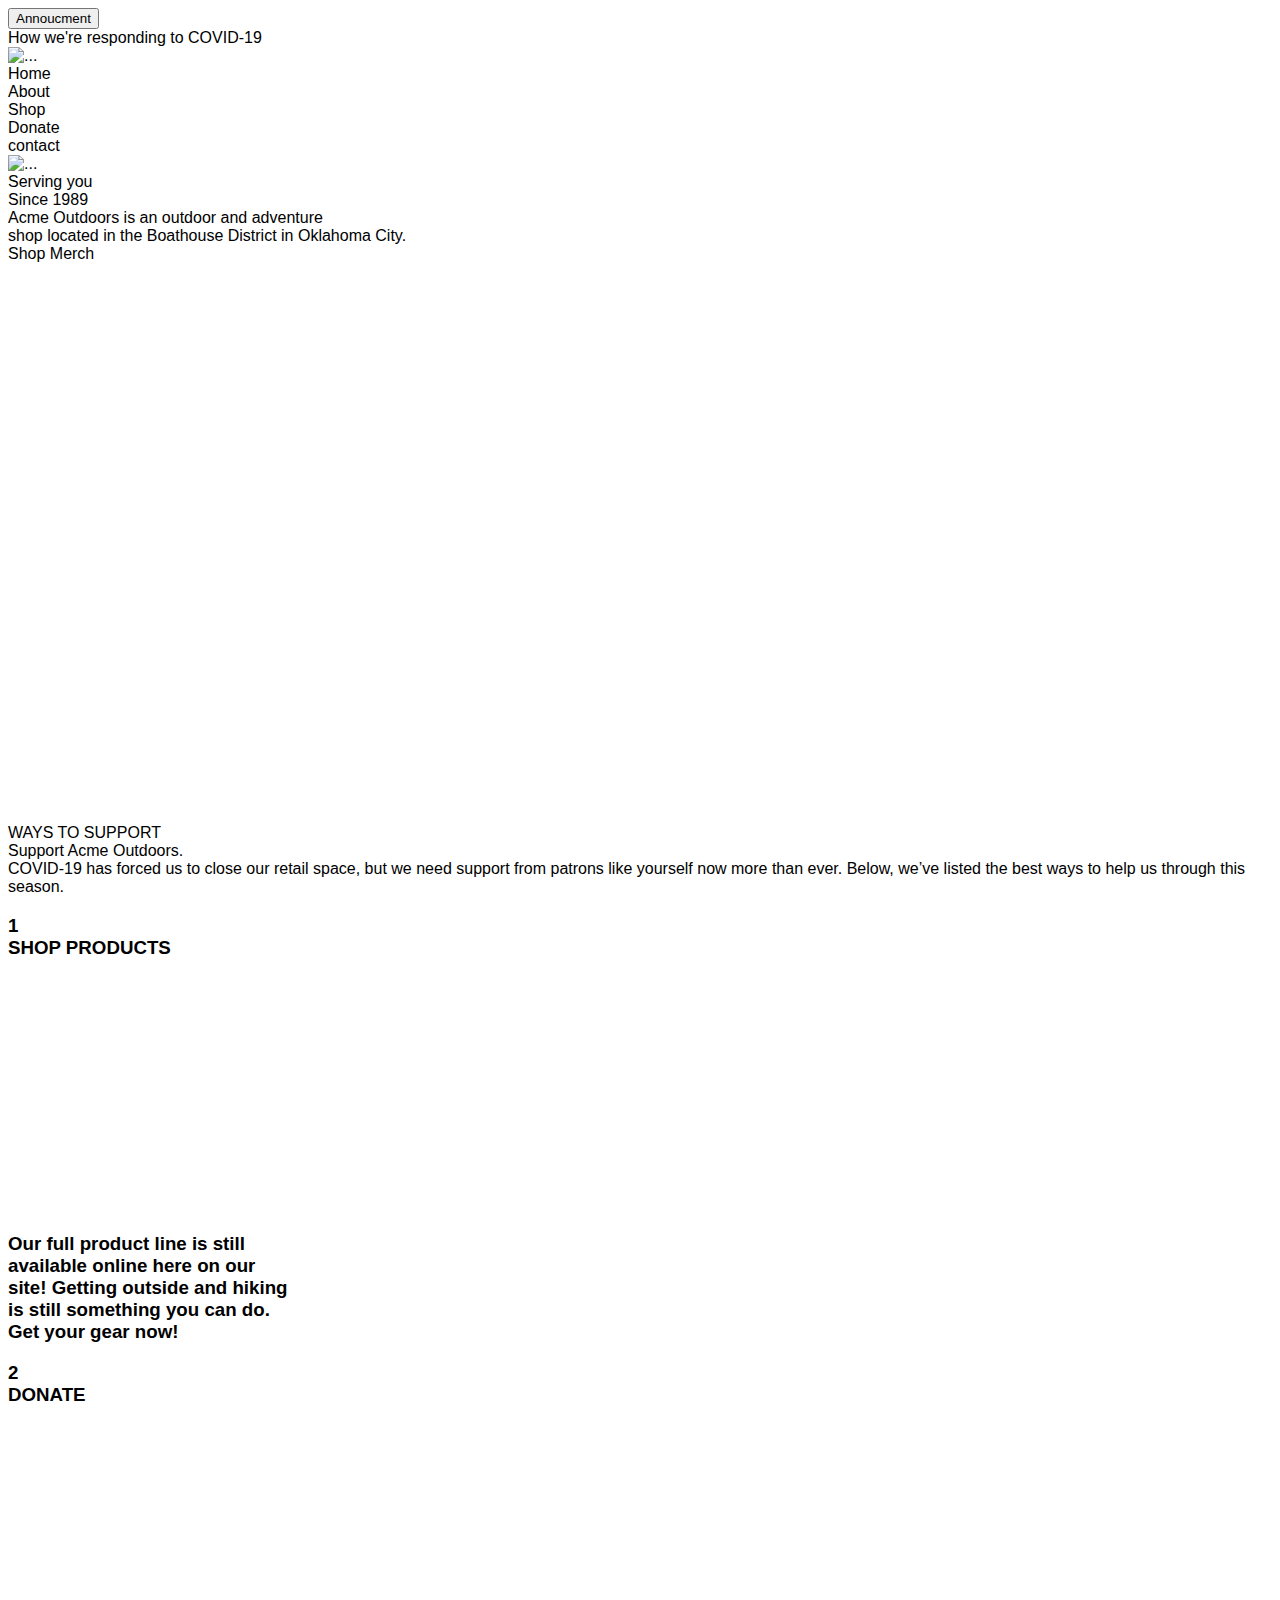
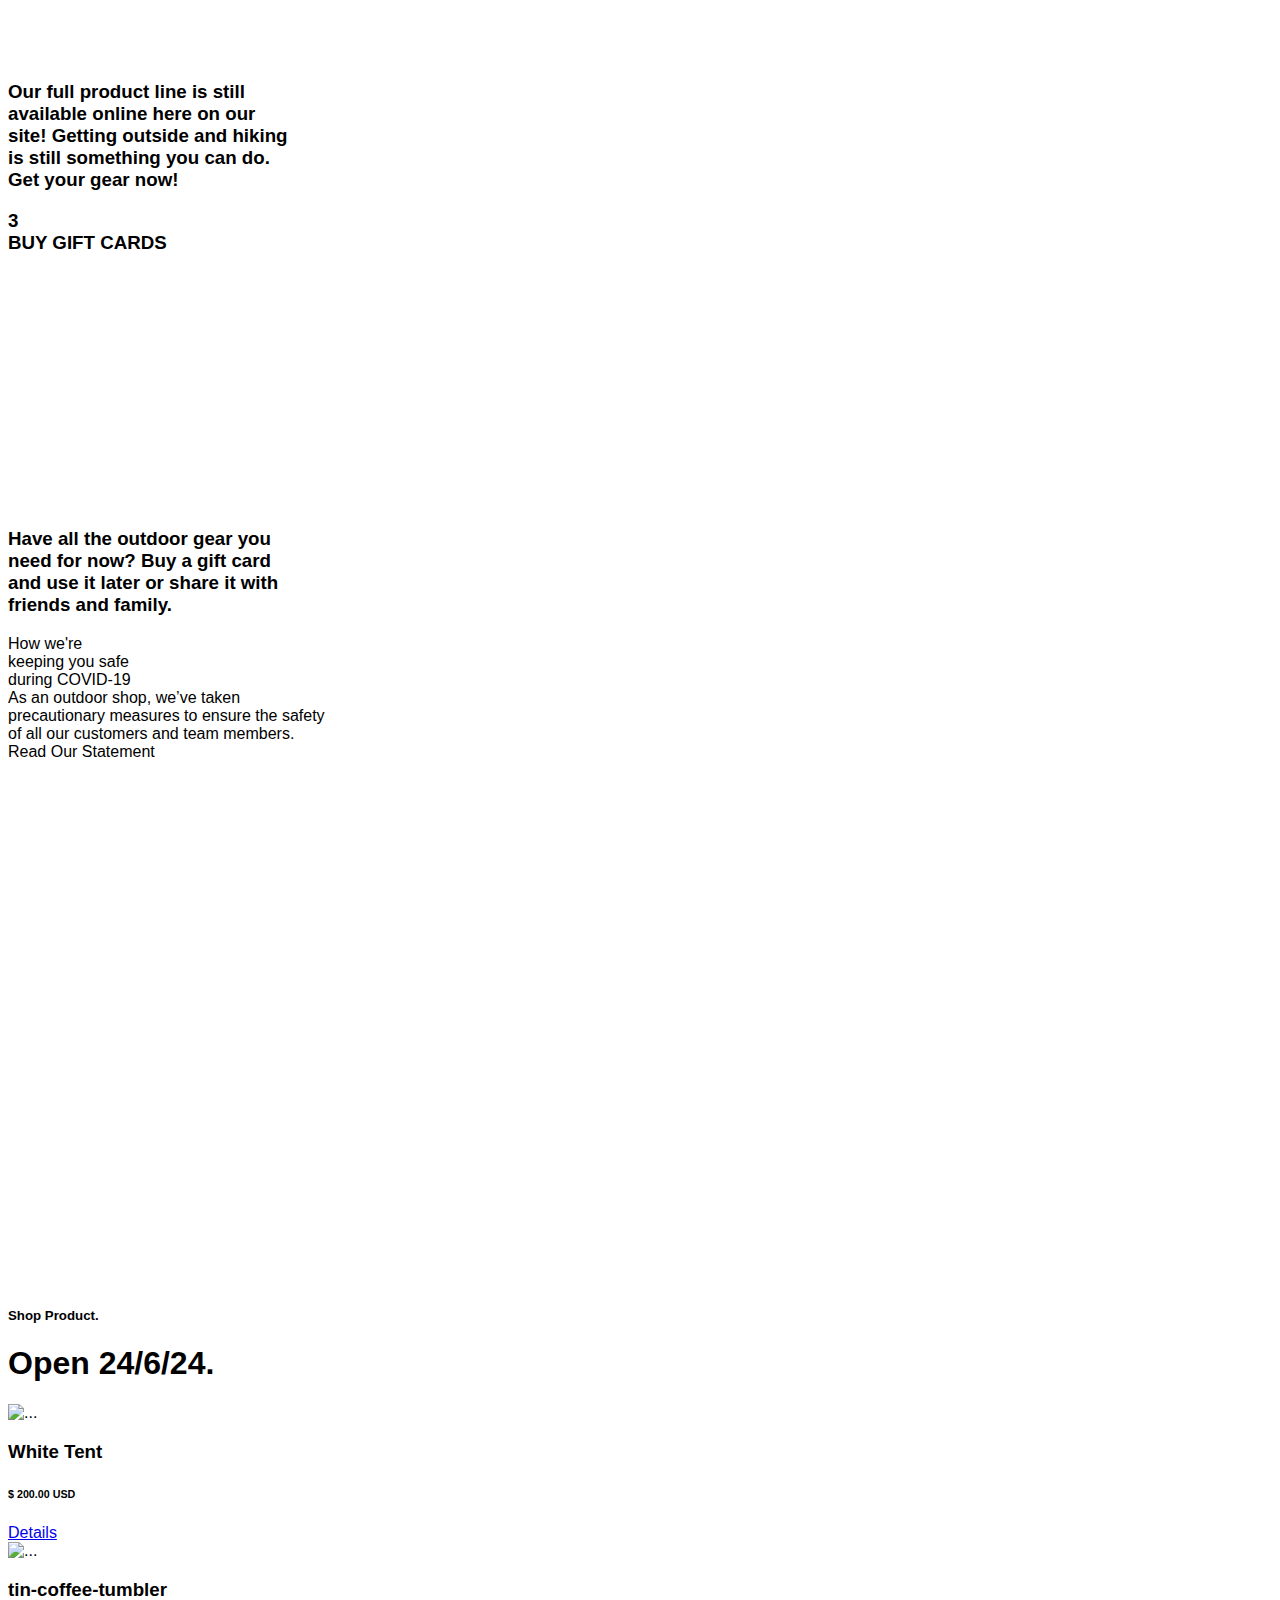
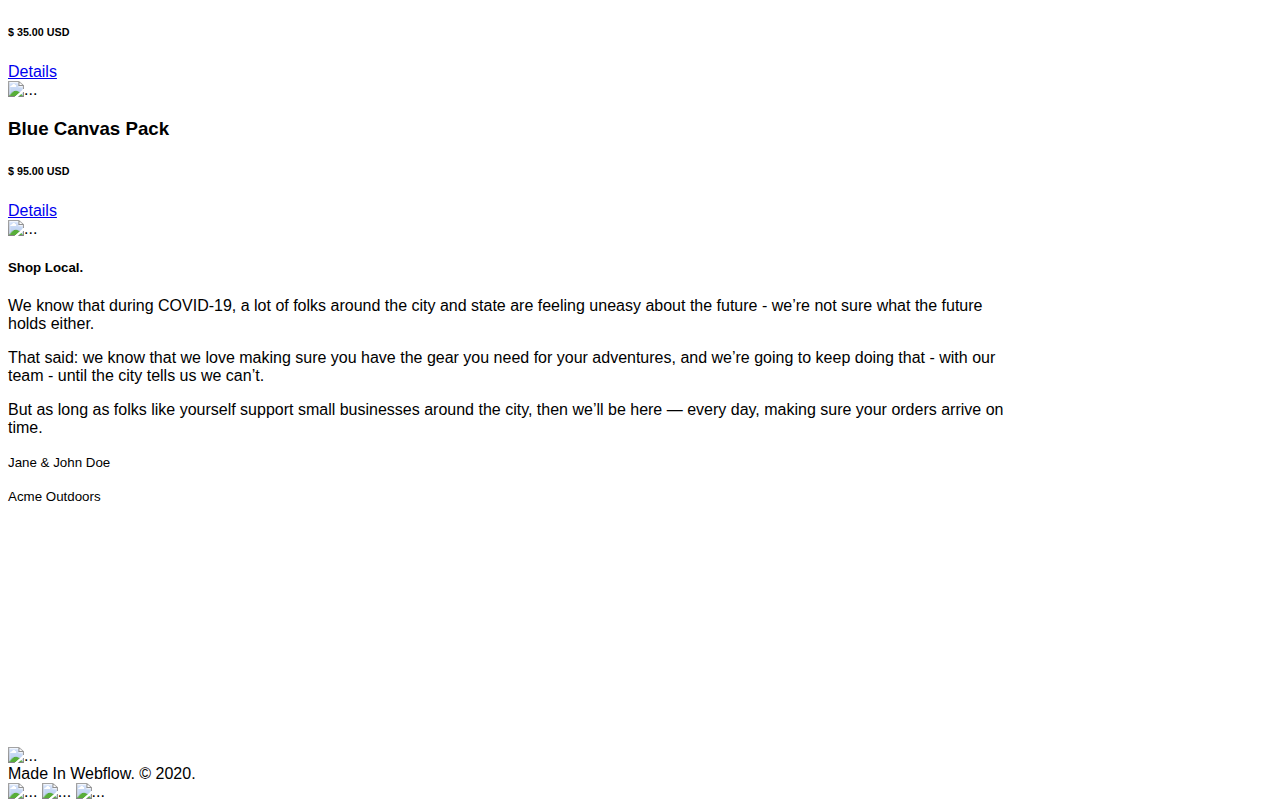
==== komal Project/index.html @ c160ffeb "project" ====
<!DOCTYPE html>
<html lang="en">

<head>
    <meta charset="UTF-8">
    <meta name="viewport" content="width=device-width, initial-scale=1.0">
    <link href="https://cdn.jsdelivr.net/npm/bootstrap@5.0.2/dist/css/bootstrap.min.css" rel="stylesheet"
        integrity="sha384-EVSTQN3/azprG1Anm3QDgpJLIm9Nao0Yz1ztcQTwFspd3yD65VohhpuuCOmLASjC" crossorigin="anonymous">
    <link rel="stylesheet" href="./style.css">
    <link rel="stylesheet" href="https://cdnjs.cloudflare.com/ajax/libs/font-awesome/6.5.2/css/all.min.css"
        integrity="sha512-SnH5WK+bZxgPHs44uWIX+LLJAJ9/2PkPKZ5QiAj6Ta86w+fsb2TkcmfRyVX3pBnMFcV7oQPJkl9QevSCWr3W6A=="
        crossorigin="anonymous" referrerpolicy="no-referrer" />
    <style>
    </style>
    <title>Project
    </title>
</head>

<body>
    <div class="container-fluid ">
        <!-- 1 Annoucment/How we're responding to COVID-19 -->
        <div class="row bg-dark  p-3">
            <div class="col-lg-6 col-xs-1"><button type="button" class="btn btn-danger rounded-pill">Annoucment</button>
            </div>
            <div class="col-lg-6 col-xs-1 text-light">How we're responding to COVID-19</div>
        </div>

        <!-- 2 header -->
        <div class="row bg-danger p-3 ">
            <div class="col-5 col-xs-12">

                <img src="https://assets.website-files.com/5e7ff3ec0c4ef4c974fa99e3/5e7ff57adad44d1f072965b6_logo.svg"
                    class="img-fluid d-none d-sm-block" alt="...">
            </div>
            <div class="col-lg-1   col-xs-12">Home</div>
            <div class="col-lg-1 col-xs-12">About</div>
            <div class="col-lg-1  col-xs-12">Shop</div>
            <div class="col-lg-1  col-xs-12">Donate</div>
            <div class="col-lg-1  col-xs-12">contact</div>
            <div class="col  col-xs-12">
                <img src="https://assets.website-files.com/5e7ff3ec0c4ef4c974fa99e3/5e86146bb854797d12a30a13_cart.svg"
                    class="img-fluid" alt="..." width="20px" height="20px">

            </div>

        </div>

        <!-- 3 background image -->
        <div class="img">
            <div class="row p-5">
                <div class="col">

                </div>
            </div>
            <div class="row p-5">
                <div class="col">

                </div>
            </div>
            <div class="row m-3">
                <div class="col-xs-6 text-xs-left fs-1 text-light fw-bold ">Serving you</div>
            </div>
            <div class="row m-3">
                <div class="col-xs-6 text-xs-left fs-2 text-light fw-bold">Since 1989</div>
            </div>
            <div class="row m-3">
                <div class="col-xs-6 text-xs-left fs-5 text-light fw-bold">Acme Outdoors is an outdoor and adventure</div>
            </div>
            <div class="row m-3">
                <div class="col-xs-6 text-xs-left fs-5 text-light fw-bold"> shop located in the Boathouse District in Oklahoma
                    City.</div>
            </div>
            <div class="row  m-3">
                <div class="col-6 text-xs-left text-light  fs-4 text fs-4 text fw-bold"><span
                        class="border border-light px-3 py-1 rounded">Shop Merch</span></div>
            </div>
        </div>
        <!-- 4 text  -->
        <div class="row m-3 p-5">
            <div class="col-xs-6 text-xs-left fs-3 text fw-bold ">WAYS TO SUPPORT <br>
                Support Acme Outdoors.</div>
            <div class="col-xs-6 text-xs-left fs-5 text">COVID-19 has forced us to close our retail space, but we need support
                from patrons like yourself now more than ever. Below, we’ve listed the best ways to help us through this
                season.
            </div>
        </div>

        <!-- 5 boxes -->
       
                   

        <div class="card-group">

            <div class="m-5 p-3" style="width: 18rem;">
                <div class="card-body bg-dark" style="width: 20rem ; height: 300px;">
                    <h3 class="card-title text-light text-center p-5">1 <br> SHOP PRODUCTS</h3>
                </div>
                <div class="card-body">
                    <h3 class="card-text text-left fs-5">Our full product line is still available online here on our
                        site! Getting outside and hiking is still something you can do. Get your gear now!</h3>
                </div>
            </div>
            <div class="m-5 p-3" style="width: 18rem;">
                <div class="card-body bg-dark" style="width: 20rem ; height: 300px;">
                    <h3 class="card-title text-light text-center p-5">2 <br>DONATE</h3>
                </div>
                <div class="card-body">
                    <h3 class="card-text text-left fs-5">Our full product line is still available online here on our
                        site! Getting outside and hiking is still something you can do. Get your gear now!</h3>
                </div>
            </div>
            <div class="m-5 p-3" style="width: 18rem;">
                <div class="card-body bg-dark" style="width: 20rem ; height: 300px;">
                    <h3 class="card-title text-light text-center p-5">3 <br>BUY GIFT CARDS</h3>
                </div>
                <div class="card-body">
                    <h3 class="card-text text-left fs-5">Have all the outdoor gear you need for now? Buy a gift card and use it later or share it with friends and family.</h3>
                </div>
            </div>
        </div>
        <div class="img-1">
            <div class="row p-5">
                <div class="col">

                </div>
            </div>
            <div class="row p-5">
                <div class="col">

                </div>
            </div>

            <div class="row d-flex  align-items-end justify-content-sm-end m-1">
                <div class="col-6 text-end  fs-1 text-light fw-bold ">How we're</div>
            </div>
            <div class="row d-flex  align-items-end justify-content-sm-end m-1">
                <div class="col-6 text-end  fs-2 text-light fw-bold">keeping you safe</div>
            </div>
            <div class="row d-flex  align-items-end justify-content-sm-end m-1">
                <div class="col-6 text-end  fs-2 text-light fw-bold">during COVID-19</div>
            </div>

            <div class="row d-flex  align-items-end justify-content-sm-end m-1">
                <div class="col-6 text-end  fs-5 text-light fw-bold">As an outdoor shop, we’ve taken</div>
            </div>
            <div class="row d-flex  align-items-end justify-content-sm-end m-1">
                <div class="col-6 text-end  fs-5 text-light fw-bold"> precautionary measures to ensure the safety <br>
                    of all our customers and team members.</div>
            </div>
            <div class="row  d-flex  align-items-end justify-content-sm-end m-2">
                <div class="col-6 text-end  text-dark  fs-5"><span
                        class="border border-light  bg-light px-3 py-1 rounded">Read Our Statement</span></div>
            </div>
        </div>

        <!-- 7 text -->

        <h5 class="text-sm-start p-3 m-3 ">Shop Product.</h5>
        <h1 class="text-sm-start m-3"> Open 24/6/24.</h1>

        <!-- 8 card details -->
        <div class="card-group">

            <div class="m-5 p-3" style="width: 18rem;">
                <img src="https://encrypted-tbn0.gstatic.com/images?q=tbn:ANd9GcQKQ7D6lVmmR64OtS5C0hFSwjAgDlMMpUyo3S0nWiDi1w&s"
                    class="card-img-top" alt="...">
                <div class="card-body">
                    <h3 class="card-text text-center fs-5">White Tent</h3>
                    <h6 class="card-text  text-center">&#36 200.00 USD</h6>
                    <a href="#"
                        class="btn btn-danger m-5 p-2 d-flex align-items-center justify-content-sm-center">Details</a>

                </div>
            </div>

            <div class="m-5 p-3" style="width: 18rem;">
                <img src="https://cdn.faire.com/fastly/980e037948afadefd898a2099bee1b47a10d9e2858e9dce743eec0945a9874b2.jpeg?bg-color=FFFFFF&dpr=1&fit=crop&format=jpg&height=720&width=720"
                    class="card-img-top" alt="...">
                <div class="card-body">
                    <h3 class="card-text text-center fs-5">tin-coffee-tumbler</h3>
                    <h6 class="card-text  text-center">&#36 35.00 USD</h6>
                    <a href="#"
                        class="btn btn-danger m-5 p-2 d-flex align-items-center justify-content-sm-center">Details</a>

                </div>
            </div>

            <div class="m-5 p-3" style="width: 18rem;">
                <img src="https://assets-global.website-files.com/607e9645059d106ddda79cfc/607e9645059d106a21a79d00_denisse-leon-J7CjWufjmg4-unsplash.jpg"
                    class="card-img-top" alt="...">
                <div class="card-body">
                    <h3 class="card-text text-center fs-5">Blue Canvas Pack</h3>
                    <h6 class="card-text  text-center">&#36 95.00 USD</h6>
                    <a href="#"
                        class="btn btn-danger m-5 p-2 d-flex align-items-center justify-content-sm-center">Details</a>

                </div>
            </div>
        </div>
        <!-- 9 image and deatils -->
        <div class="card mb-3 m-5 " style="max-width: 1000px; ">
            <div class="row g-0">
                <div class="col-md-4">
                    <img src="https://img.freepik.com/free-photo/young-business-woman-working-laptop-computer_1303-20366.jpg"
                        class=" img3 img-fluid rounded-start" alt="...">
                </div>
                <div class="col-md-8">
                    <div class="card-body  bg-dark " style="max-width: 1000px ;  height: 487px; ">
                        <h5 class="card-title text-light">Shop Local.</h5>
                        <p class="card-text  text-light">We know that during COVID-19, a lot of folks around the city
                            and state are feeling uneasy about the future - we’re not sure what the future holds either.
                        </p>
                        <p class="card-text text-light">That said: we know that we love making sure you have the gear
                            you need for your adventures, and we’re going to keep doing that - with our team - until the
                            city tells us we can’t.</p>
                        <p class="card-text text-light">But as long as folks like yourself support small businesses
                            around the city, then we’ll be here — every day, making sure your orders arrive on time.</p>
                        <p class="card-text "><small class=" text-light">Jane & John Doe</small></p>
                        <p class="card-text"><small class=" text-light">Acme Outdoors</small></p>
                    </div>
                </div>
            </div>
        </div>

        <!-- footer -->
        <div class="row bg-dark p-5 ">
            <div class="col-lg-2  col-md-4 col-xs-12">

                <img src="https://assets.website-files.com/5e7ff3ec0c4ef4c974fa99e3/5e7ff57adad44d1f072965b6_logo.svg"
                    class="img-fluid" alt="...">
            </div>
            <div class="col-lg-2  col-md-4 col-xs-12 text-light align-bottom">Made In Webflow. © 2020.</div>
            <div class="col-lg-2  col-md-4 col-xs-12">
                <img src="https://assets.website-files.com/5e7ff3ec0c4ef4c974fa99e3/5e8407a25b6234aeec960fb9_Twitter_Social_Icon_Rounded_Square_White.svg"
                    class="img-fluid" alt="..." width="20px" height="20px">
                <img src="https://assets.website-files.com/5e7ff3ec0c4ef4c974fa99e3/5e8407aa3fb6cf5576f1658b_Facebook%20Logo.svg"
                    class="img-fluid" alt="..." width="20px" height="20px">
                <img src="https://assets.website-files.com/5e7ff3ec0c4ef4c974fa99e3/5e840774014326b74bbeeeb6_Insta.svg"
                    class="img-fluid" alt="..." width="20px" height="20px">

            </div>

        </div>

    </div>

    </div>





    <script src="https://cdn.jsdelivr.net/npm/@popperjs/core@2.9.2/dist/umd/popper.min.js"
        integrity="sha384-IQsoLXl5PILFhosVNubq5LC7Qb9DXgDA9i+tQ8Zj3iwWAwPtgFTxbJ8NT4GN1R8p"
        crossorigin="anonymous"></script>
    <script src="https://cdn.jsdelivr.net/npm/bootstrap@5.0.2/dist/js/bootstrap.min.js"
        integrity="sha384-cVKIPhGWiC2Al4u+LWgxfKTRIcfu0JTxR+EQDz/bgldoEyl4H0zUF0QKbrJ0EcQF"
        crossorigin="anonymous"></script>
</body>

</html>
---- komal Project/style.css ----
body{
    font-family: Sen, sans-serif;
}

body>.container-fluid{
    padding-left: 0  !important;
    padding-right: 0  !important;
}
.img{
    background-image: url("https://cdn.pixabay.com/photo/2019/03/11/06/47/sunset-4047944_960_720.jpg");
    background-size: cover;
    background-repeat: no-repeat;
    background-position: center;
    width: 84.3rem;
    height: 651px;
}
.img-1{
    background-image: url("https://cdn.pixabay.com/photo/2019/03/11/06/47/sunset-4047944_960_720.jpg");
    background-size: cover;
    background-repeat: no-repeat;
    background-position: center;
    width: 84.3rem;
    height: 651px; 
}
.card-img-top{
    width: 300px;
    height: 500px;
}
.img3 {
    height:487px;
    width: 900px;
}
.social-links {
    margin-top: 15px;
    display: flex;
    justify-content: end;
}
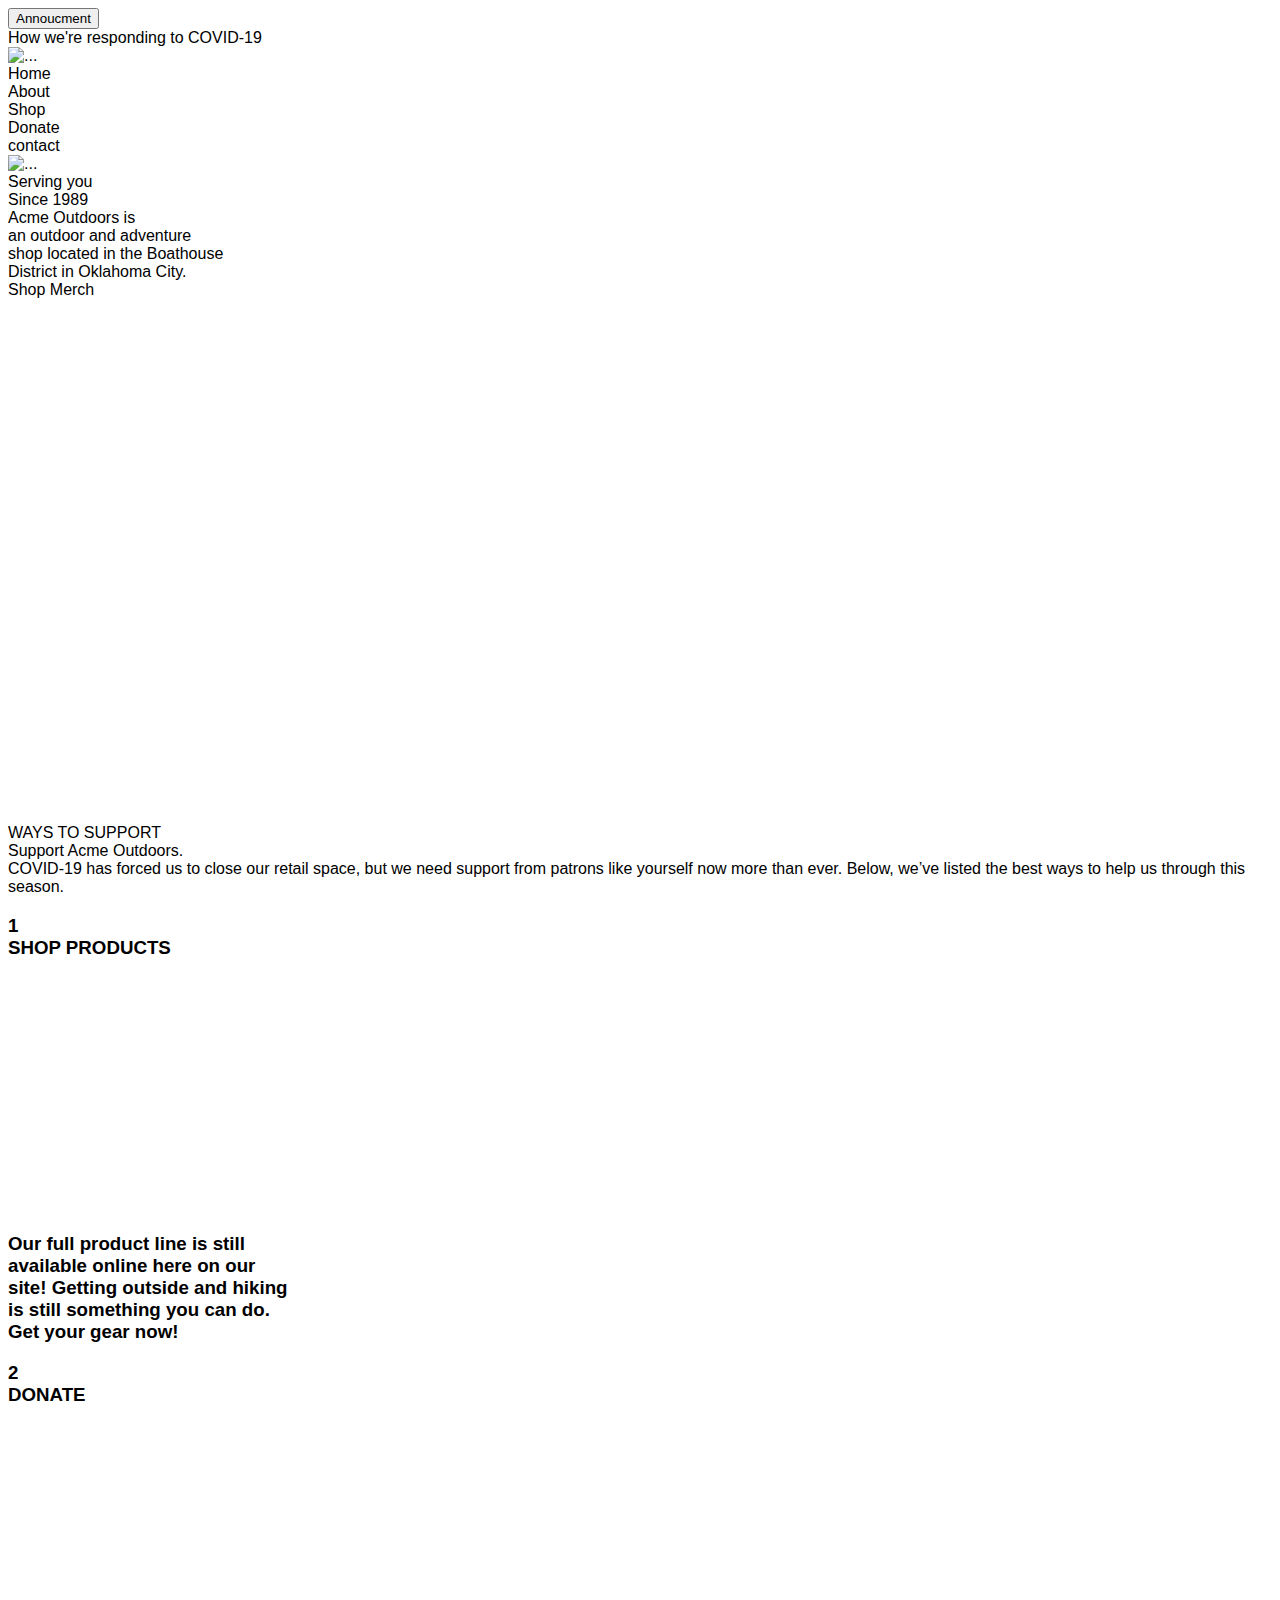
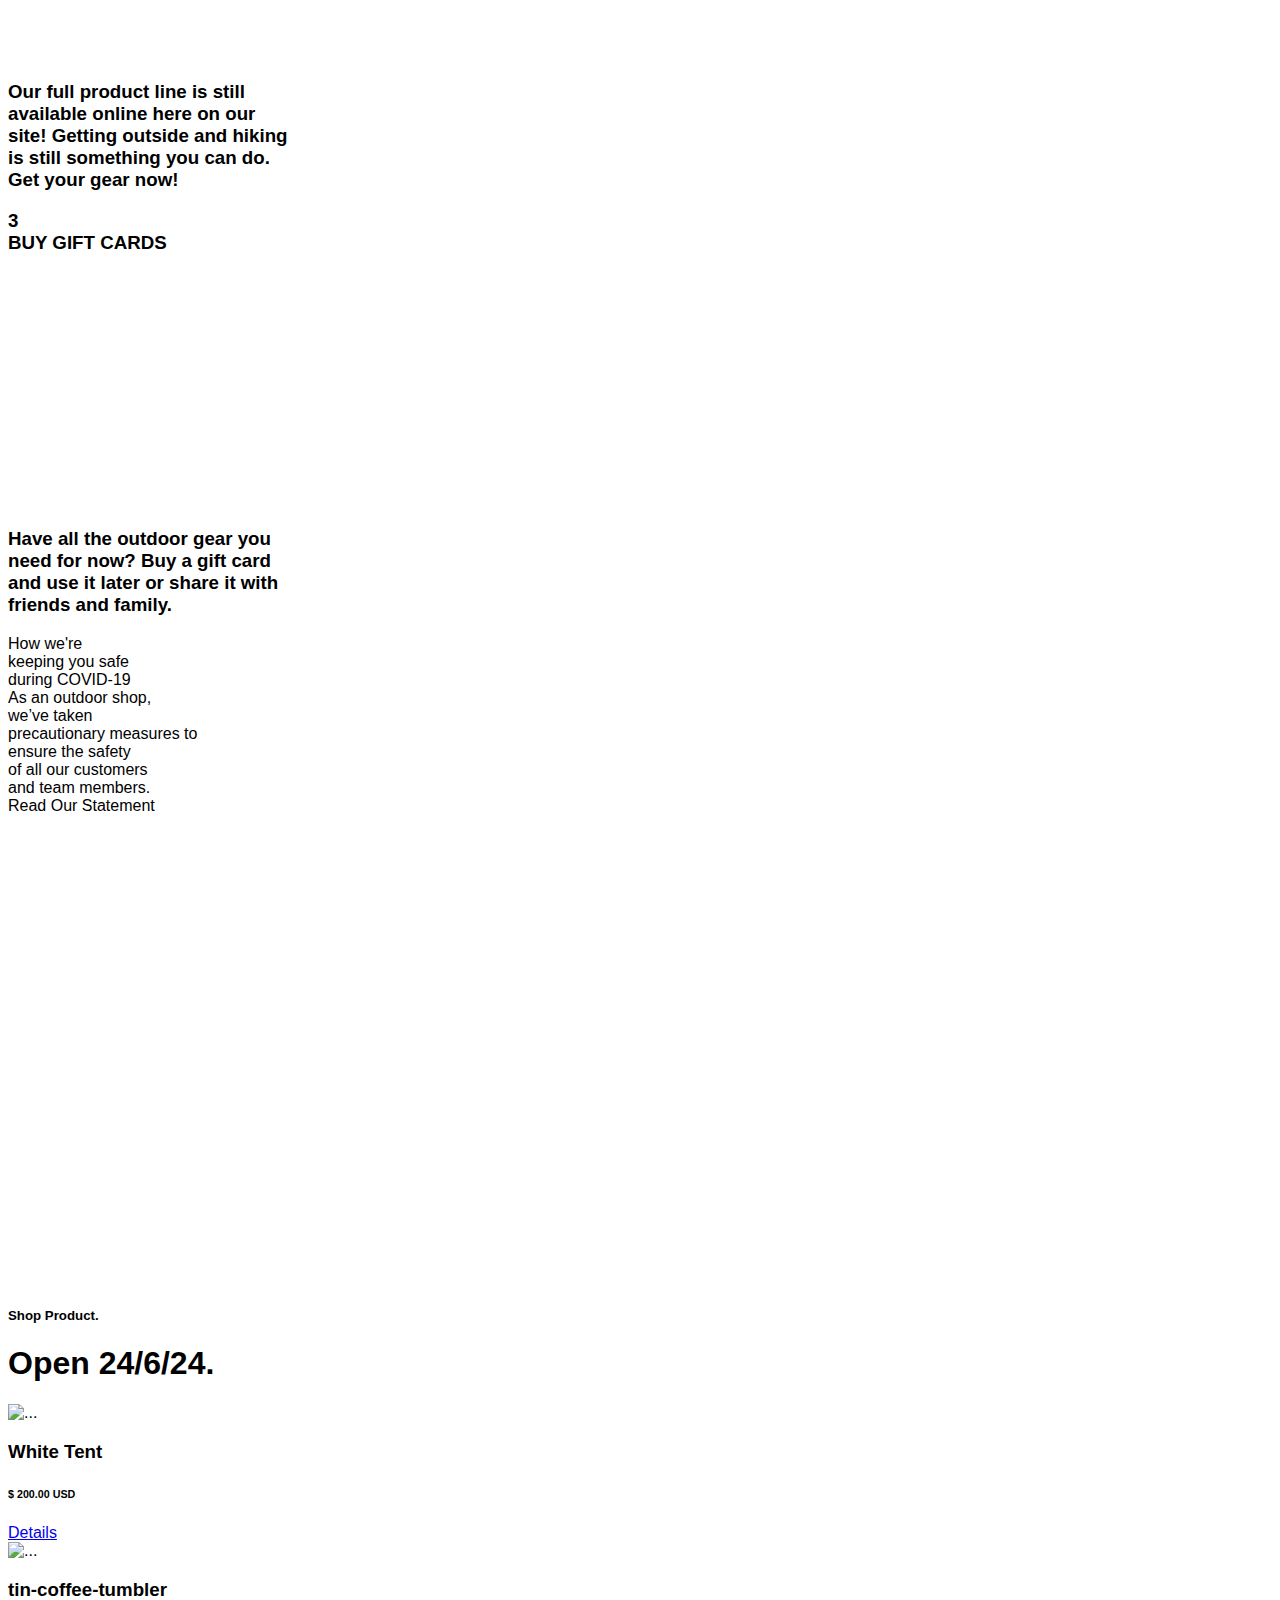
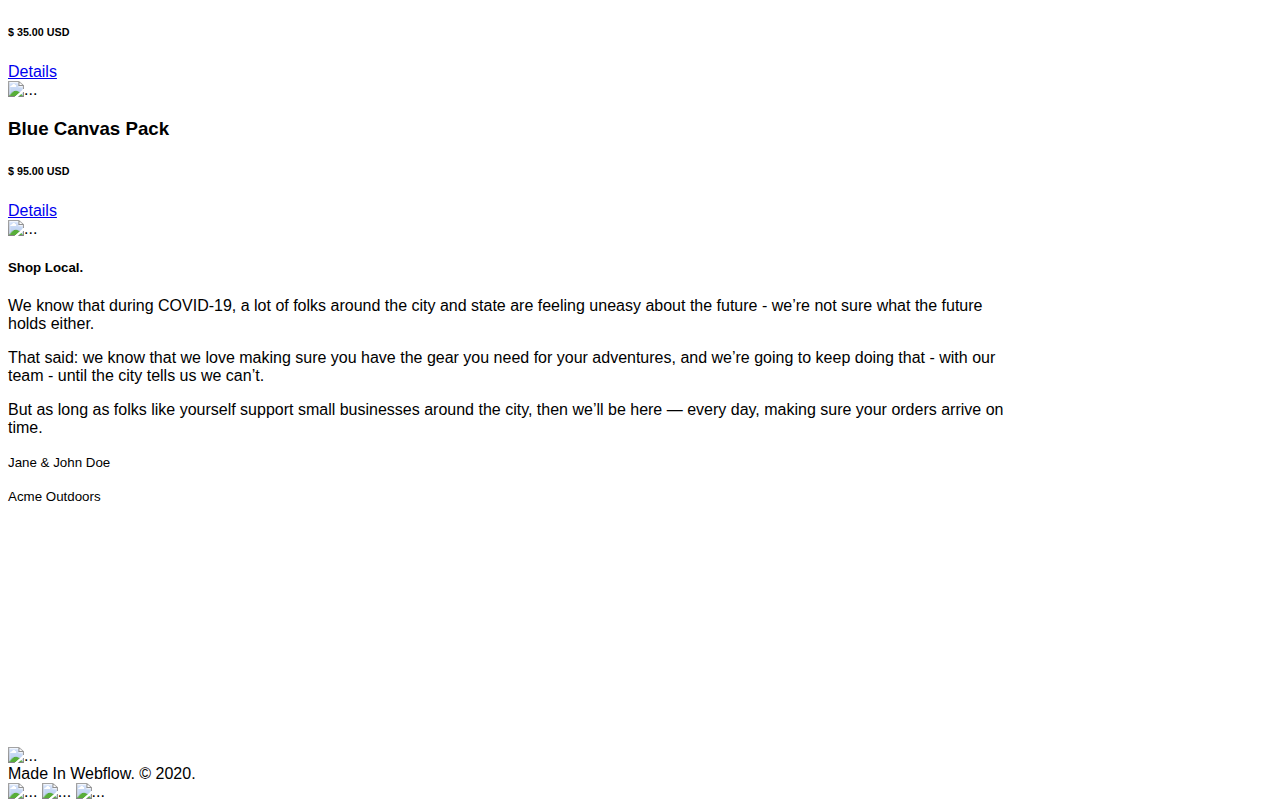
==== commit 1f15498d: "Project" ====
--- a/komal Project/index.html
+++ b/komal Project/index.html
@@ -46,6 +46,7 @@
         </div>
 
         <!-- 3 background image -->
+        
         <div class="img">
             <div class="row p-5">
                 <div class="col">
@@ -58,16 +59,16 @@
                 </div>
             </div>
             <div class="row m-3">
-                <div class="col-xs-6 text-xs-left fs-1 text-light fw-bold ">Serving you</div>
-            </div>
-            <div class="row m-3">
-                <div class="col-xs-6 text-xs-left fs-2 text-light fw-bold">Since 1989</div>
-            </div>
-            <div class="row m-3">
-                <div class="col-xs-6 text-xs-left fs-5 text-light fw-bold">Acme Outdoors is an outdoor and adventure</div>
-            </div>
-            <div class="row m-3">
-                <div class="col-xs-6 text-xs-left fs-5 text-light fw-bold"> shop located in the Boathouse District in Oklahoma
+                <div class="col-6 col-xs-1 text-xs-left fs-1 text-light fw-bold ">Serving you</div>
+            </div>
+            <div class="row m-3">
+                <div class="col-6 col-xs-1 text-xs-left fs-2 text-light fw-bold">Since 1989</div>
+            </div>
+            <div class="row m-3">
+                <div class="col-6  col-xs-1 text-xs-left fs-5 text-light fw-bold">Acme Outdoors is <br> an outdoor and adventure</div>
+            </div>
+            <div class="row m-3">
+                <div class="col-6 col-xs-1 text-xs-left fs-5 text-light fw-bold"> shop located in the Boathouse <br> District in Oklahoma
                     City.</div>
             </div>
             <div class="row  m-3">
@@ -131,24 +132,24 @@
             </div>
 
             <div class="row d-flex  align-items-end justify-content-sm-end m-1">
-                <div class="col-6 text-end  fs-1 text-light fw-bold ">How we're</div>
-            </div>
-            <div class="row d-flex  align-items-end justify-content-sm-end m-1">
-                <div class="col-6 text-end  fs-2 text-light fw-bold">keeping you safe</div>
-            </div>
-            <div class="row d-flex  align-items-end justify-content-sm-end m-1">
-                <div class="col-6 text-end  fs-2 text-light fw-bold">during COVID-19</div>
-            </div>
-
-            <div class="row d-flex  align-items-end justify-content-sm-end m-1">
-                <div class="col-6 text-end  fs-5 text-light fw-bold">As an outdoor shop, we’ve taken</div>
-            </div>
-            <div class="row d-flex  align-items-end justify-content-sm-end m-1">
-                <div class="col-6 text-end  fs-5 text-light fw-bold"> precautionary measures to ensure the safety <br>
-                    of all our customers and team members.</div>
+                <div class="col-6 col-xs-1   fs-1 text-light fw-bold ">How we're</div>
+            </div>
+            <div class="row d-flex  align-items-end justify-content-sm-end m-1">
+                <div class="col-6 col-xs-1   fs-2 text-light fw-bold">keeping you safe</div>
+            </div>
+            <div class="row d-flex  align-items-end justify-content-sm-end m-1">
+                <div class="col-6 col-xs-1   fs-2 text-light fw-bold">during COVID-19</div>
+            </div>
+
+            <div class="row d-flex  align-items-end justify-content-sm-end m-1">
+                <div class="col-6 col-xs-1   fs-5 text-light fw-bold">As an outdoor shop,<br> we’ve taken</div>
+            </div>
+            <div class="row d-flex  align-items-end justify-content-sm-end m-1">
+                <div class="col-6 col-xs-1   fs-5 text-light fw-bold"> precautionary measures to  <br>ensure the safety <br>
+                    of all our customers <br> and team members.</div>
             </div>
             <div class="row  d-flex  align-items-end justify-content-sm-end m-2">
-                <div class="col-6 text-end  text-dark  fs-5"><span
+                <div class="col-6 col-xs-1   text-dark  fs-5"><span
                         class="border border-light  bg-light px-3 py-1 rounded">Read Our Statement</span></div>
             </div>
         </div>
--- a/komal Project/style.css
+++ b/komal Project/style.css
@@ -15,7 +15,7 @@
     height: 651px;
 }
 .img-1{
-    background-image: url("https://cdn.pixabay.com/photo/2019/03/11/06/47/sunset-4047944_960_720.jpg");
+    background-image: url("https://img.freepik.com/free-photo/beautiful-nature-landscape-with-mountains_23-2150706071.jpg");
     background-size: cover;
     background-repeat: no-repeat;
     background-position: center;
